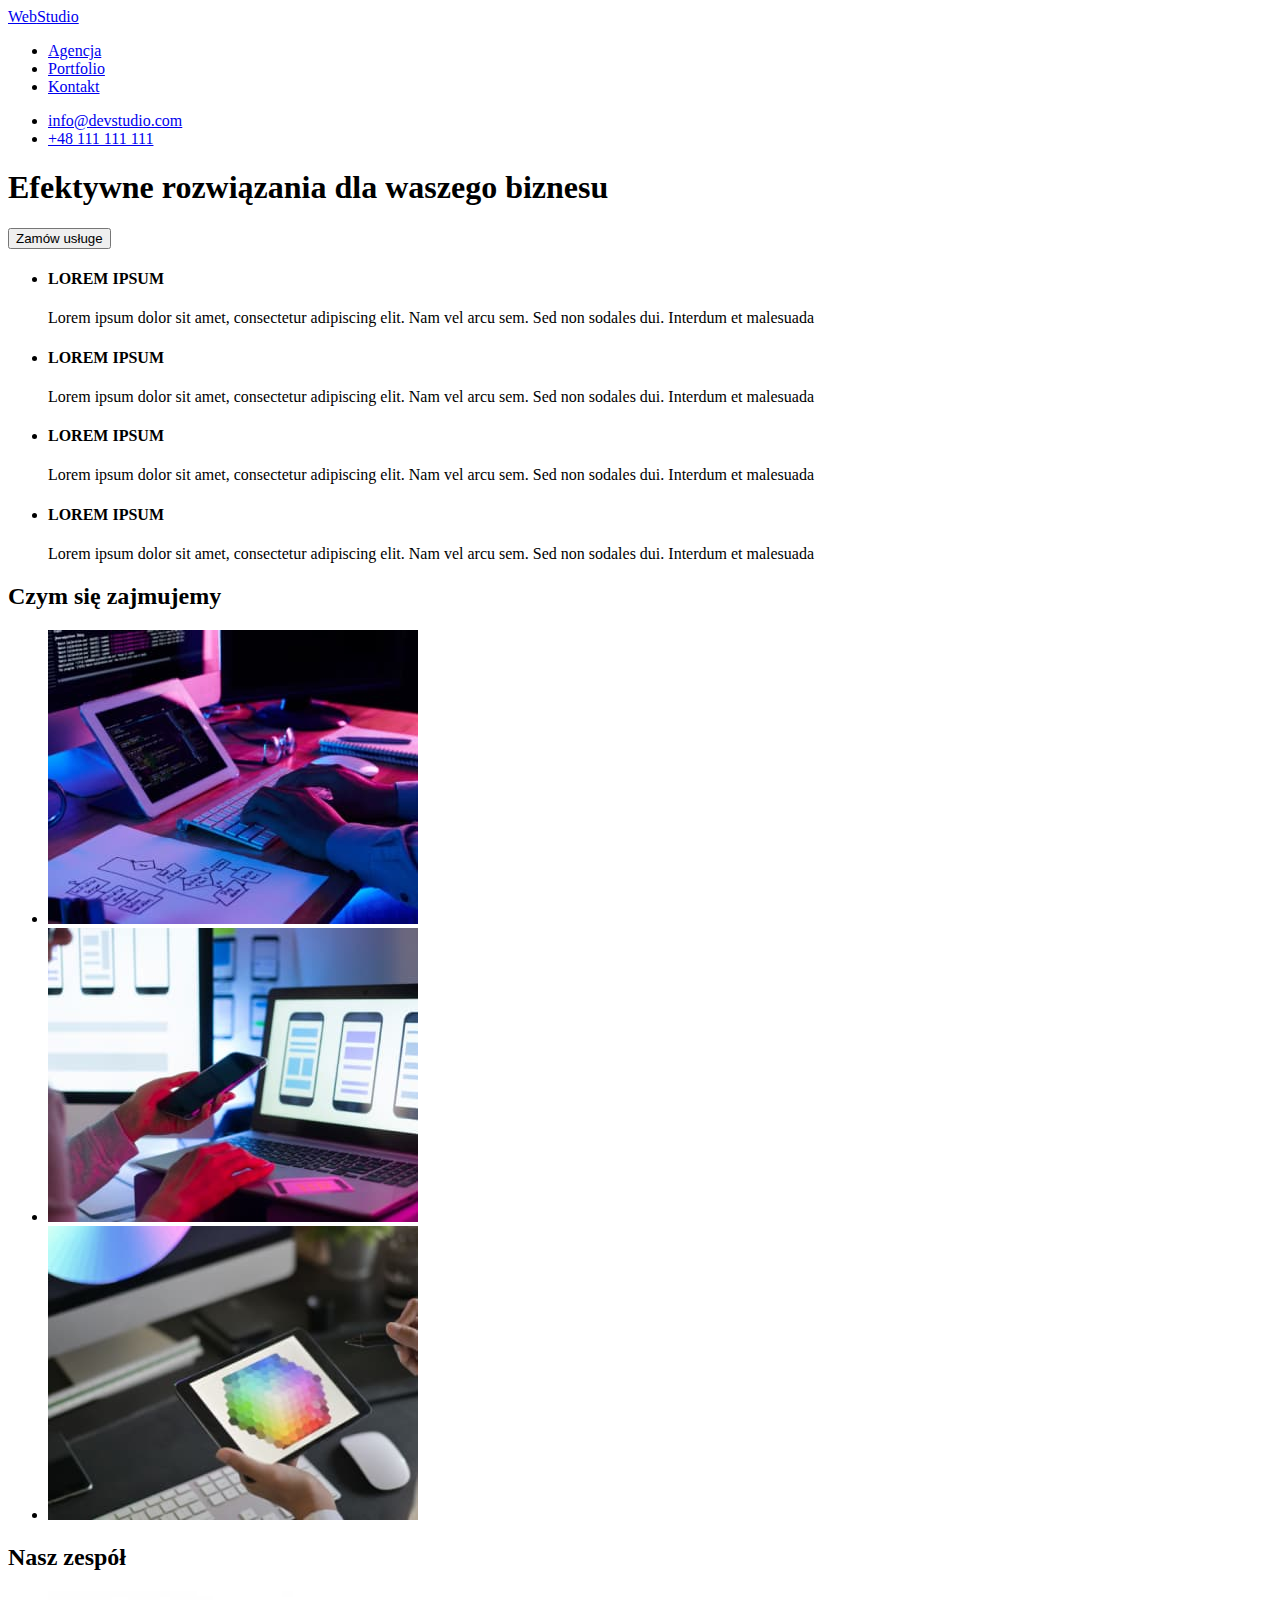
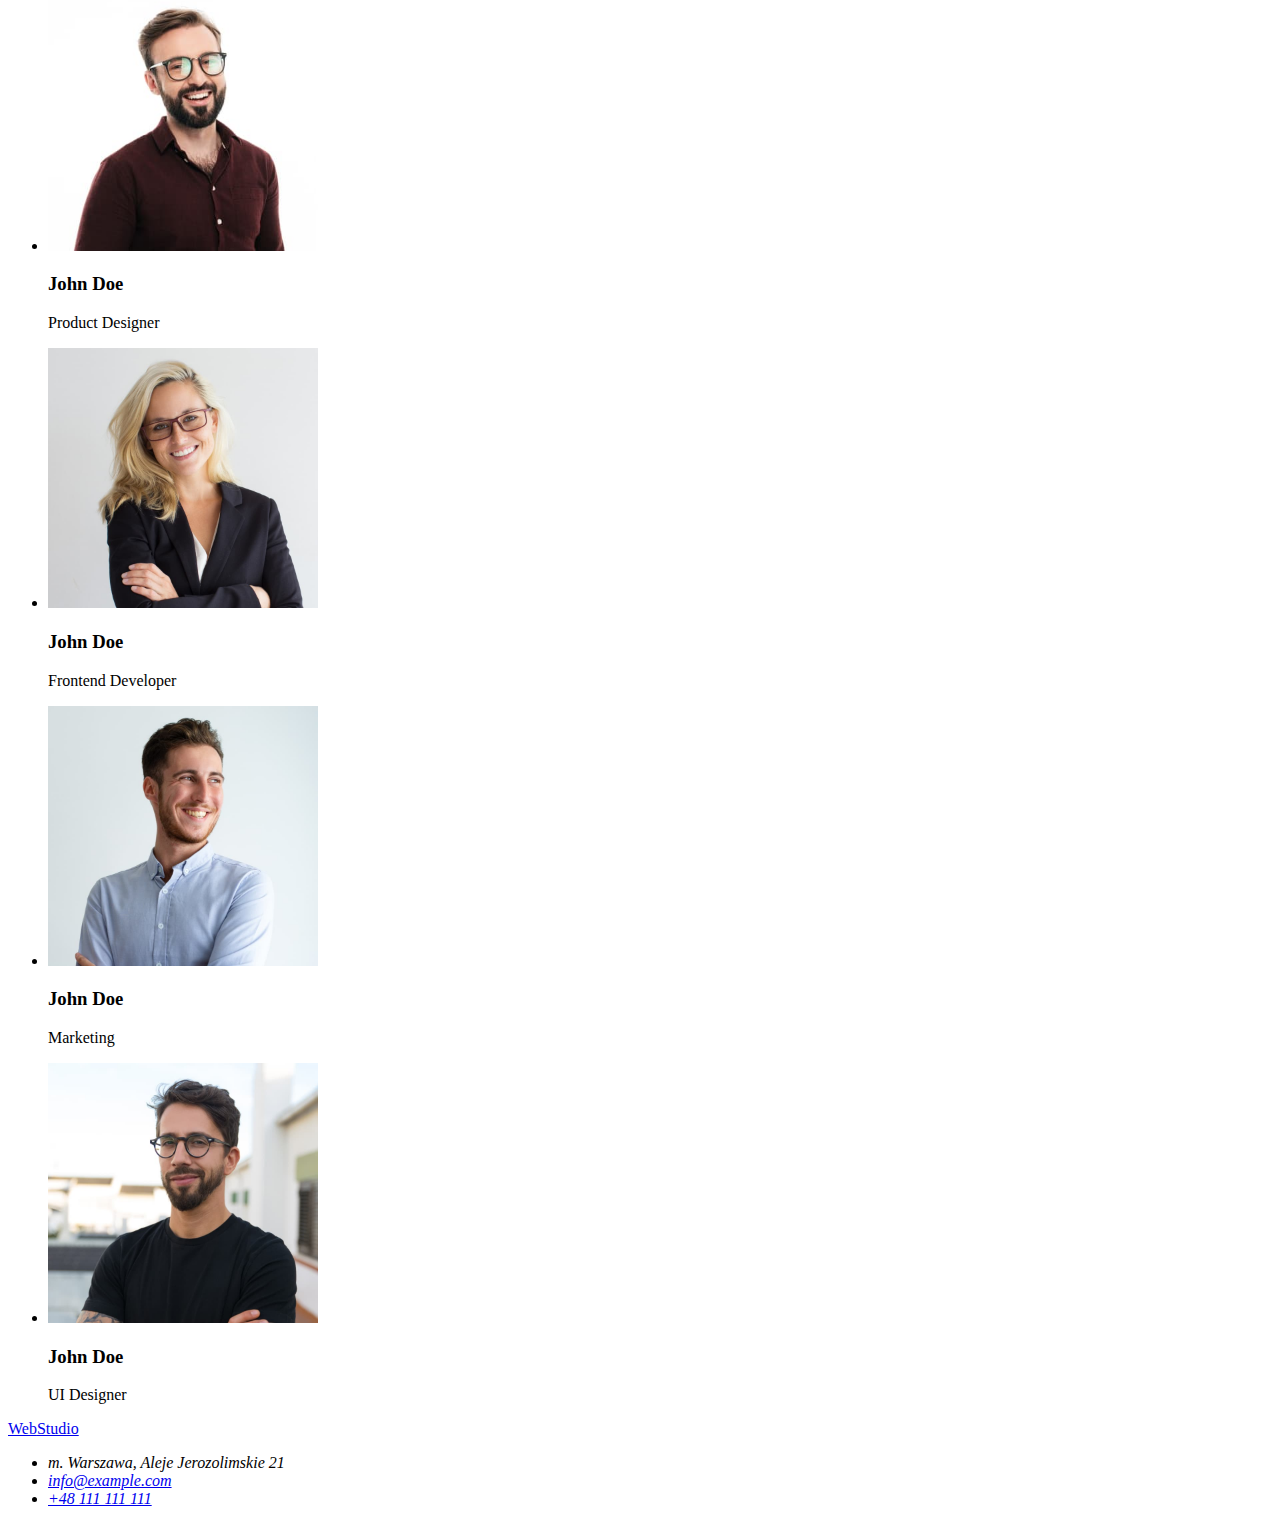
==== index.html @ f382b93b "feat: init hw 2" ====
<!DOCTYPE html>
<html lang="en">
  <head>
    <meta charset="UTF-8" />
    <meta http-equiv="X-UA-Compatible" content="IE=edge" />
    <meta name="viewport" content="width=device-width, initial-scale=1.0" />
    <title>WebStudio</title>
  </head>
  <body>
    <header>
      <nav>
        <a href="/">Web<span>Studio</span></a>
        <ul>
          <li><a href="/">Agencja</a></li>
          <li><a href="/">Portfolio</a></li>
          <li><a href="/">Kontakt</a></li>
        </ul>
      </nav>
      <ul>
        <li><a href="mailto:info@devstudio.com">info@devstudio.com</a></li>
        <li><a href="tel:+48111111111">+48 111 111 111</a></li>
      </ul>
    </header>
    <main>
      <section>
        <h1>Efektywne rozwiązania dla waszego biznesu</h1>
        <button type="button">Zamów usługe</button>
      </section>
      <section>
        <ul>
          <li>
            <h4>LOREM IPSUM</h4>
            <p>
              Lorem ipsum dolor sit amet, consectetur adipiscing elit. Nam vel arcu sem. Sed non
              sodales dui. Interdum et malesuada
            </p>
          </li>
          <li>
            <h4>LOREM IPSUM</h4>
            <p>
              Lorem ipsum dolor sit amet, consectetur adipiscing elit. Nam vel arcu sem. Sed non
              sodales dui. Interdum et malesuada
            </p>
          </li>
          <li>
            <h4>LOREM IPSUM</h4>
            <p>
              Lorem ipsum dolor sit amet, consectetur adipiscing elit. Nam vel arcu sem. Sed non
              sodales dui. Interdum et malesuada
            </p>
          </li>
          <li>
            <h4>LOREM IPSUM</h4>
            <p>
              Lorem ipsum dolor sit amet, consectetur adipiscing elit. Nam vel arcu sem. Sed non
              sodales dui. Interdum et malesuada
            </p>
          </li>
        </ul>
      </section>
      <section>
        <h2>Czym się zajmujemy</h2>
        <ul>
          <li>
            <img src="images/1img.jpg" width="370" height="294" alt="programming" />
          </li>
          <li>
            <img
              src="images/2img.jpg"
              width="370"
              height="294"
              alt="creating mobile applications"
            />
          </li>
          <li>
            <img src="images/3img.jpg" width="370" height="294" alt="design" />
          </li>
        </ul>
      </section>
      <section>
        <h2>Nasz zespół</h2>
        <ul>
          <li>
            <img src="images/4img.jpg" width="270" height="260" alt="photo of Product Designer" />
            <h3>John Doe</h3>
            <p>Product Designer</p>
          </li>
          <li>
            <img src="images/5img.jpg" width="270" height="260" alt="photo of Frontend Developer" />
            <h3>John Doe</h3>
            <p>Frontend Developer</p>
          </li>
          <li>
            <img src="images/6img.jpg" width="270" height="260" alt="photo of Marketing" />
            <h3>John Doe</h3>
            <p>Marketing</p>
          </li>
          <li>
            <img src="images/7img.jpg" width="270" height="260" alt="photo of UI Designer" />
            <h3>John Doe</h3>
            <p>UI Designer</p>
          </li>
        </ul>
      </section>
    </main>
    <footer>
      <a href="/">Web<span>Studio</span></a>
      <address>
        <ul>
          <li>m. Warszawa, Aleje Jerozolimskie 21</li>
          <li><a href="mailto:info@example.com">info@example.com</a></li>
          <li><a href="tel:+48111111111">+48 111 111 111</a></li>
        </ul>
      </address>
    </footer>
  </body>
</html>
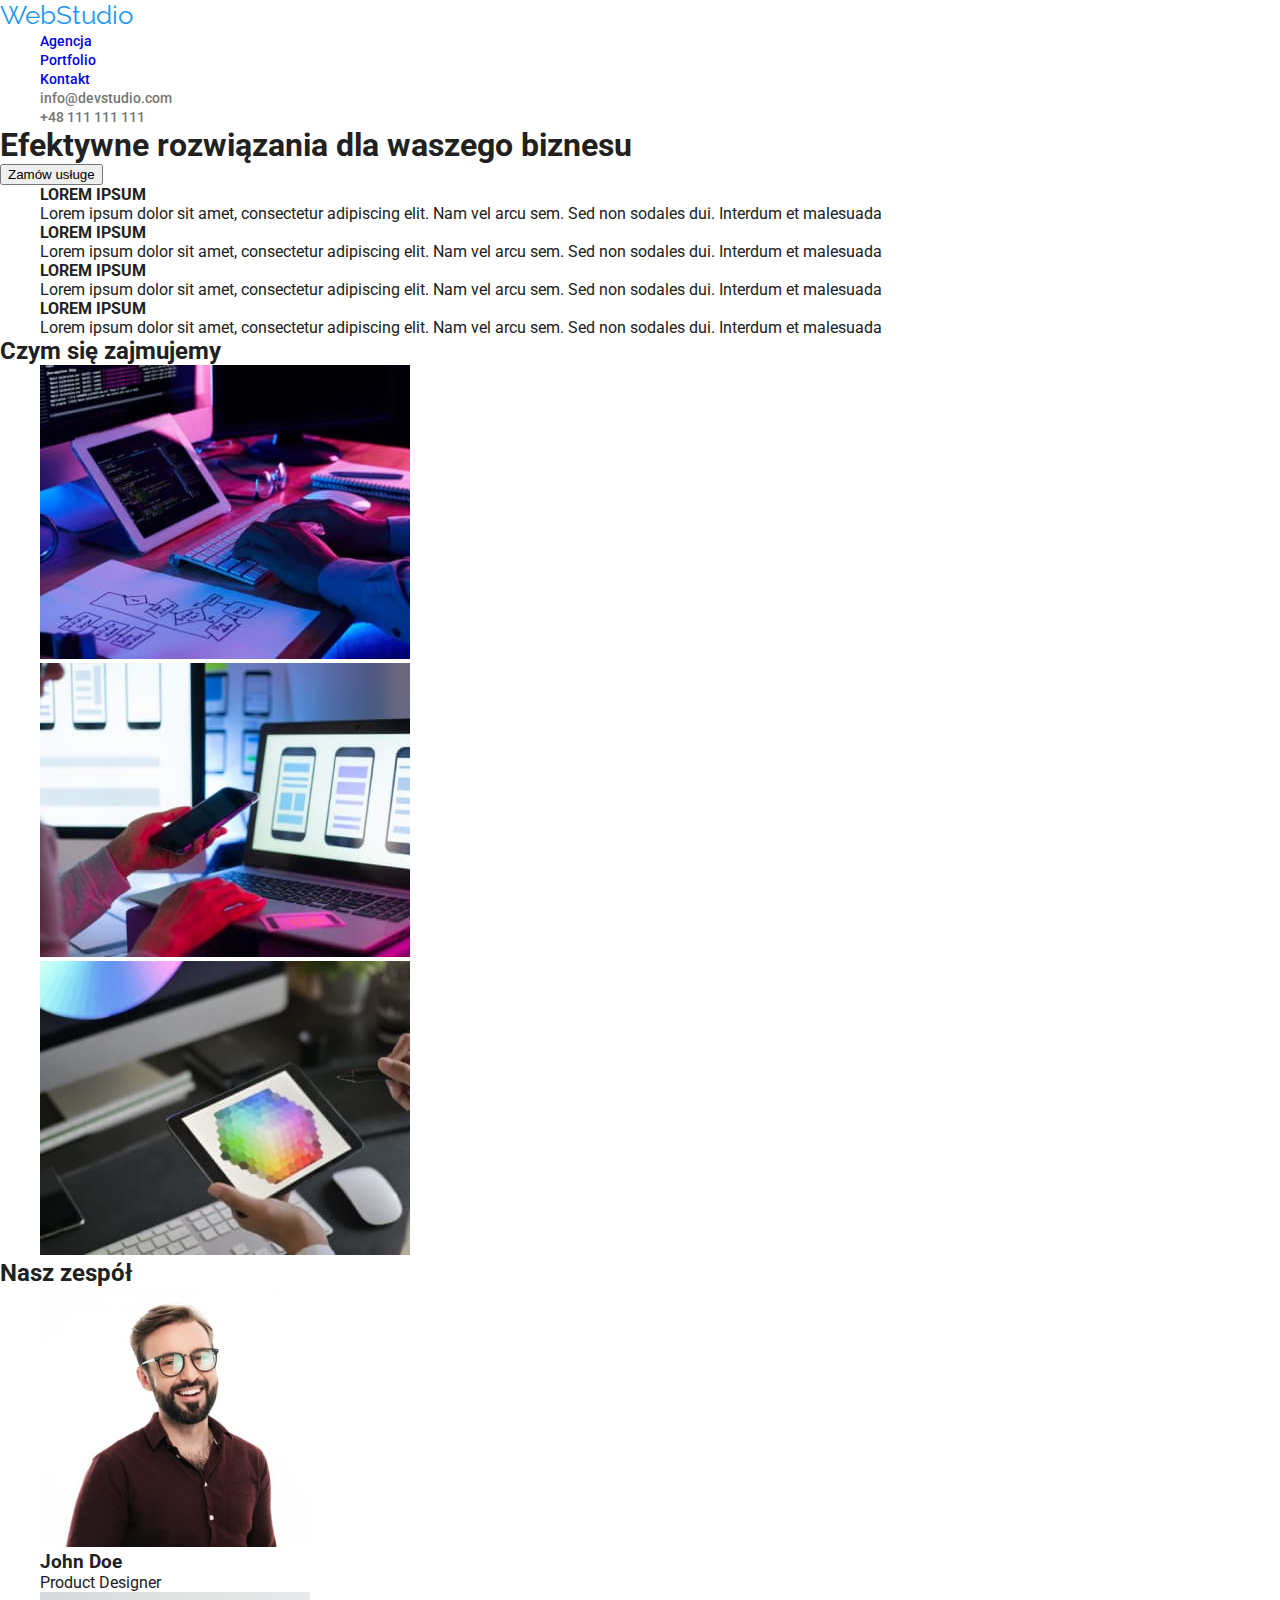
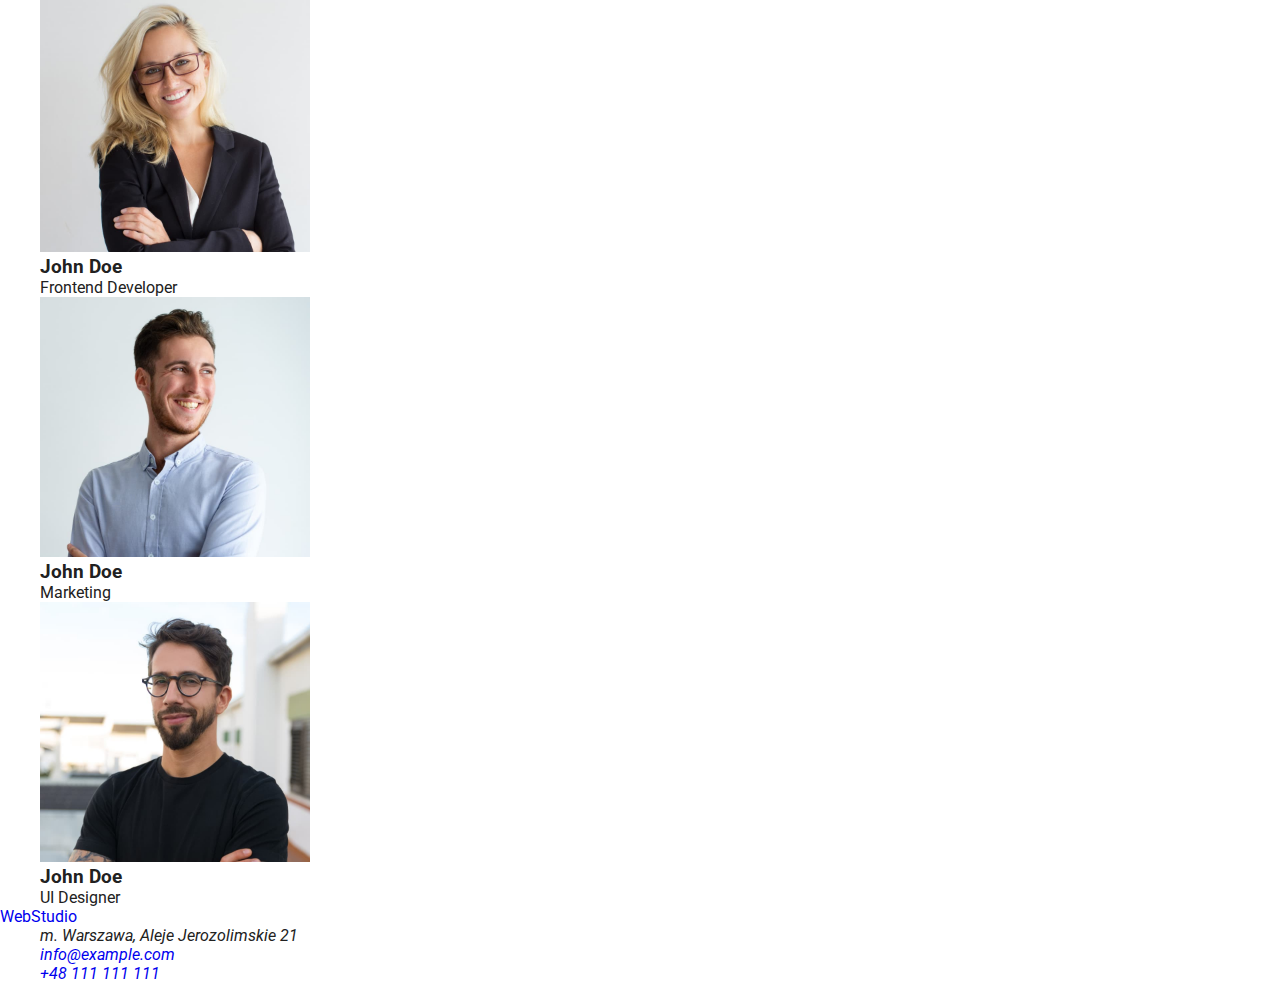
==== commit b89147fe: "hw_2roboczy1" ====
--- a/index.html
+++ b/index.html
@@ -5,20 +5,28 @@
     <meta http-equiv="X-UA-Compatible" content="IE=edge" />
     <meta name="viewport" content="width=device-width, initial-scale=1.0" />
     <title>WebStudio</title>
+    <link rel="stylesheet" href="css/styles.css" />
+
+    <link rel="preconnect" href="https://fonts.googleapis.com" />
+    <link rel="preconnect" href="https://fonts.gstatic.com" crossorigin />
+    <link
+      href="https://fonts.googleapis.com/css2?family=Raleway:wght@700&family=Roboto:wght@400;500;700;900&display=swap"
+      rel="stylesheet"
+    />
   </head>
   <body>
     <header>
       <nav>
-        <a href="/">Web<span>Studio</span></a>
+        <a class="logo" href="index.html">Web<span class="logo_span">Studio</span></a>
         <ul>
-          <li><a href="/">Agencja</a></li>
-          <li><a href="/">Portfolio</a></li>
-          <li><a href="/">Kontakt</a></li>
+          <li><a class="nav" href="/">Agencja</a></li>
+          <li><a class="nav" href="portfolio.html">Portfolio</a></li>
+          <li><a class="nav" href="/">Kontakt</a></li>
         </ul>
       </nav>
       <ul>
-        <li><a href="mailto:info@devstudio.com">info@devstudio.com</a></li>
-        <li><a href="tel:+48111111111">+48 111 111 111</a></li>
+        <li><a class="contact-details" href="mailto:info@devstudio.com">info@devstudio.com</a></li>
+        <li><a class="contact-details" href="tel:+48111111111">+48 111 111 111</a></li>
       </ul>
     </header>
     <main>
--- a/css/styles.css
+++ b/css/styles.css
@@ -0,0 +1,69 @@
+* {
+  margin: 0;
+}
+ul {
+  list-style: none;
+}
+a {
+  text-decoration: none;
+}
+button {
+  cursor: pointer;
+}
+body {
+  color: #212121;
+  font-family: 'Roboto', sans-serif;
+}
+.logo {
+  font-family: 'Raleway', sans-serif;
+  color: #2196f3;
+  font-size: 26px;
+  line-height: 1.19;
+}
+.logo-span {
+  color: #000000;
+}
+.nav,
+.contact-details {
+  font-weight: 500;
+  font-size: 14px;
+  line-height: 1.14;
+}
+.contact-details {
+  color: #757575;
+}
+.button {
+  font-family: 'Roboto', sans-serif;
+  font-weight: 500;
+  font-size: 16px;
+  line-height: 1.625;
+  background-color: #f5f4fa;
+  border: none;
+}
+.button:hover {
+  color: #ffffff;
+  background-color: #2196f3;
+}
+.button:focus {
+  color: #ffffff;
+  background-color: #2196f3;
+  border: none;
+}
+.heading {
+  font-size: 18px;
+  line-height: 2;
+}
+.paragraph {
+  color: #757575;
+  line-height: 1.875;
+}
+.address,
+.contact-details-secondary {
+  color: #ffffff;
+  font-style: normal;
+  font-size: 14px;
+  line-height: 1.714;
+}
+.contact-details-secondary {
+  color: #ffffff99;
+}
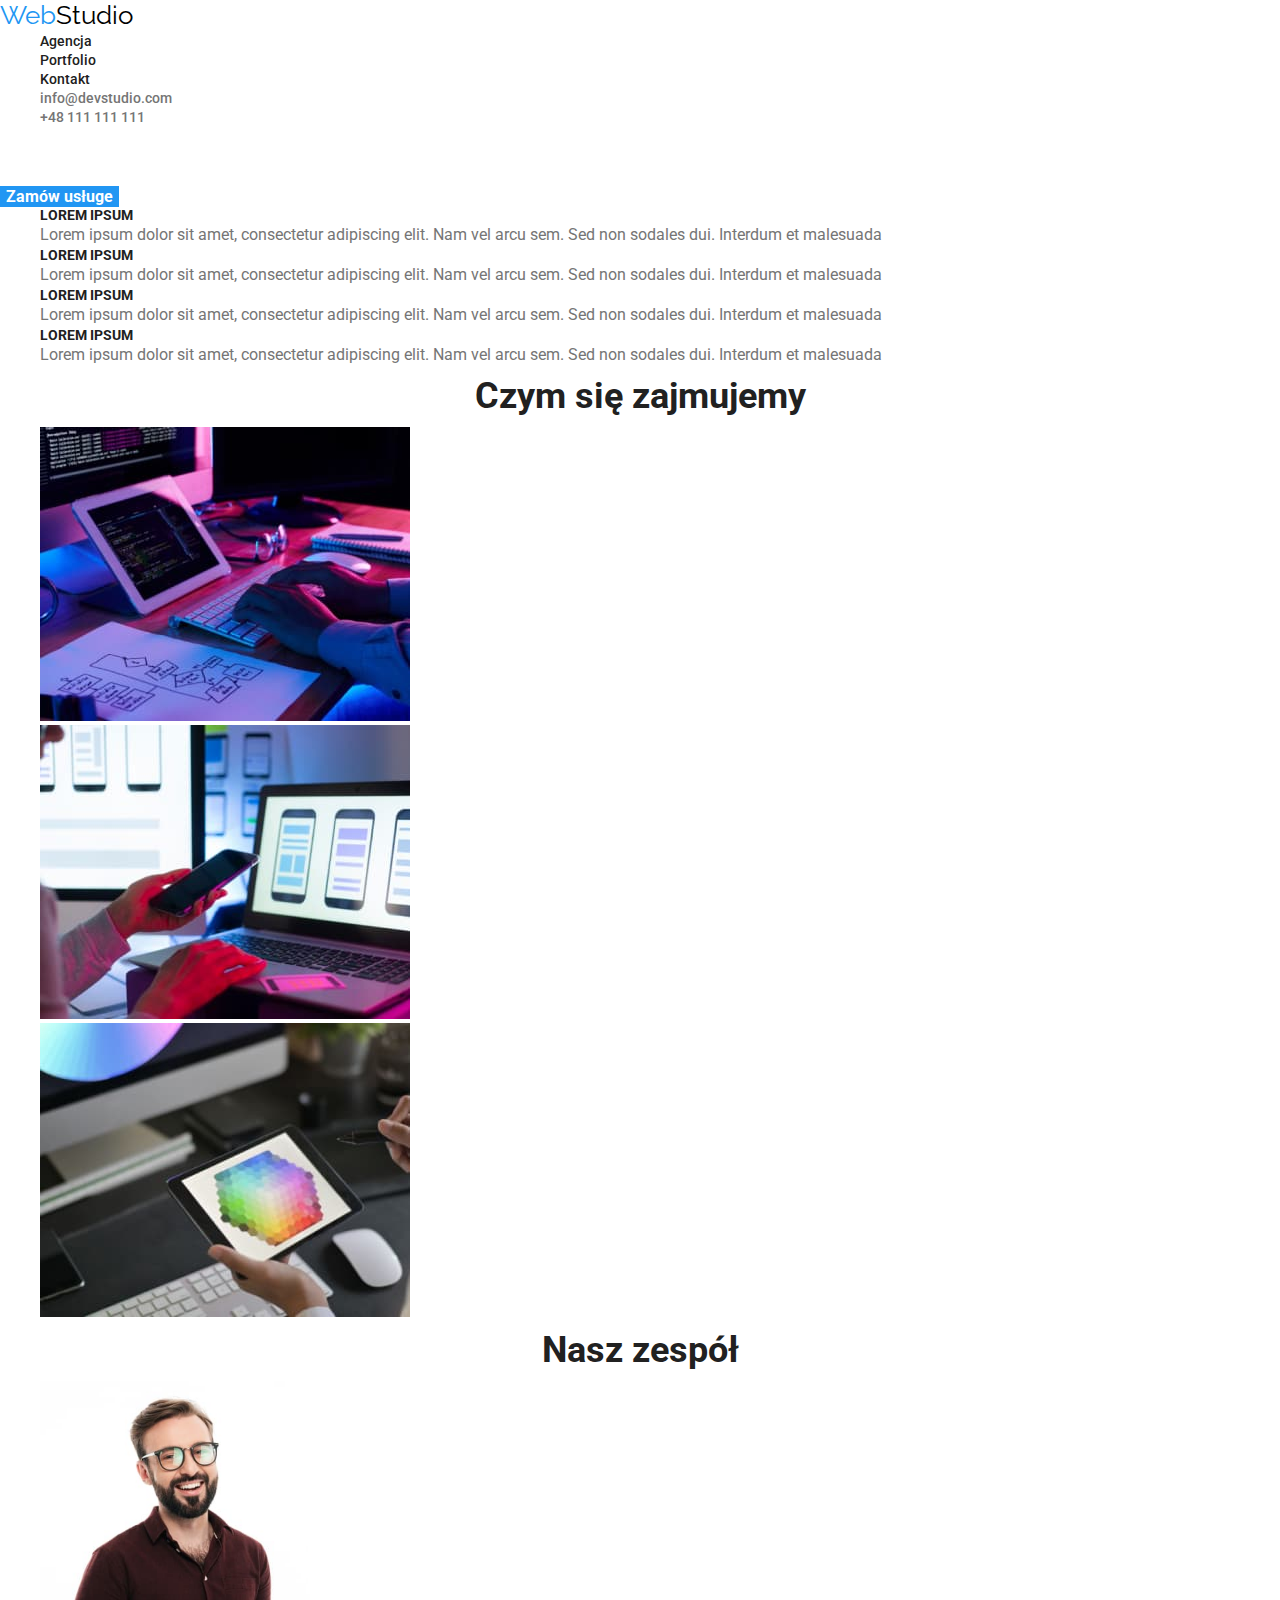
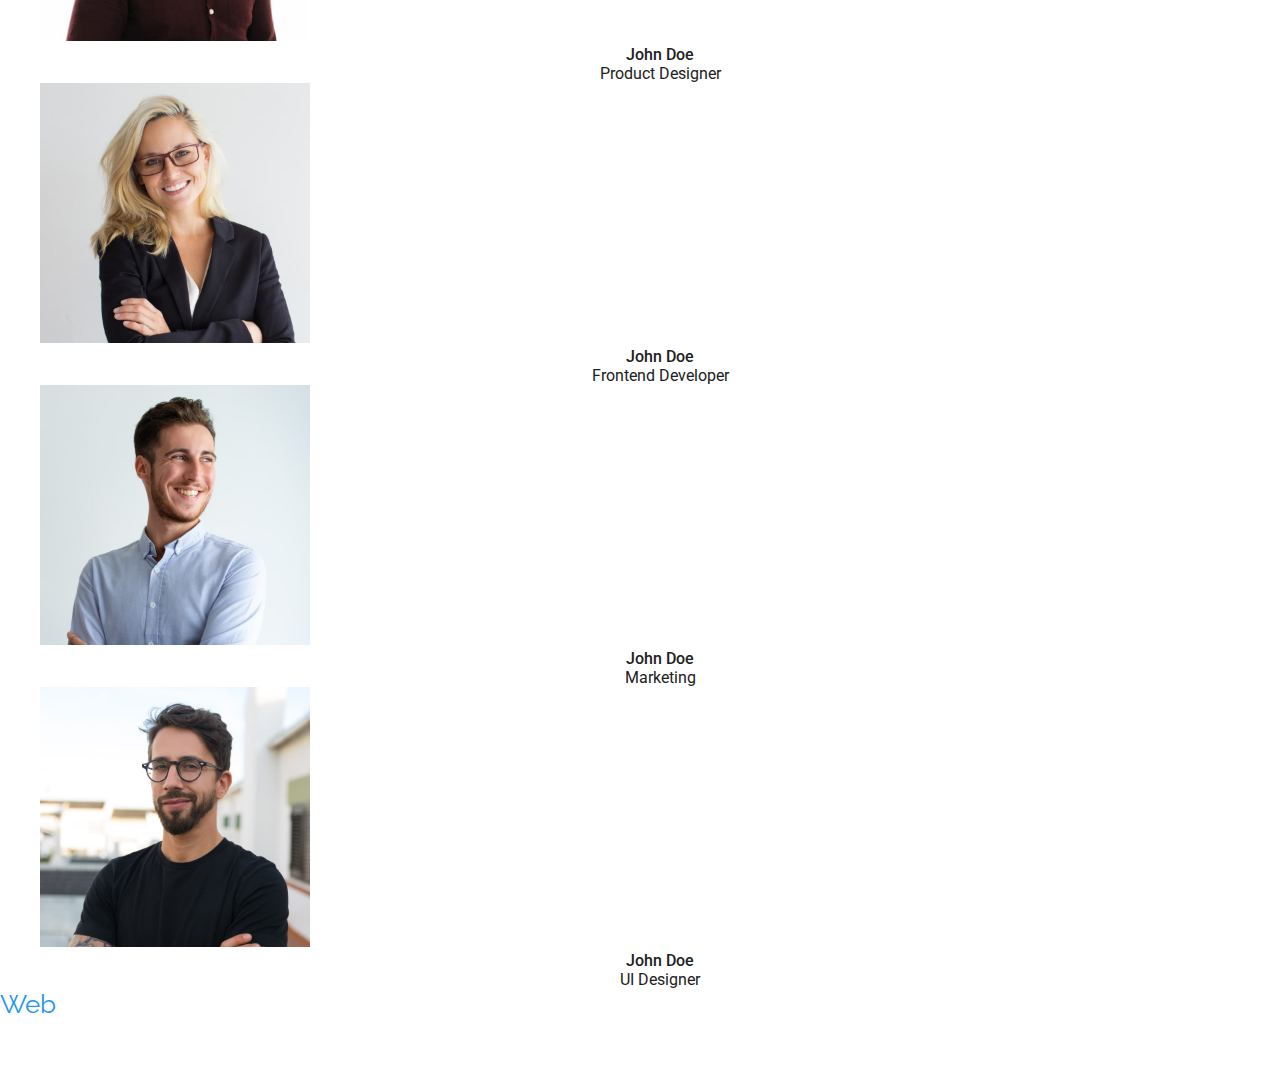
==== commit 785582c3: "hw-2-first-version" ====
--- a/index.html
+++ b/index.html
@@ -17,11 +17,11 @@
   <body>
     <header>
       <nav>
-        <a class="logo" href="index.html">Web<span class="logo_span">Studio</span></a>
+        <a class="logo" href="index.html">Web<span class="logo-span-dark">Studio</span></a>
         <ul>
-          <li><a class="nav" href="/">Agencja</a></li>
-          <li><a class="nav" href="portfolio.html">Portfolio</a></li>
-          <li><a class="nav" href="/">Kontakt</a></li>
+          <li><a class="navigation" href="/">Agencja</a></li>
+          <li><a class="navigation" href="portfolio.html">Portfolio</a></li>
+          <li><a class="navigation" href="/">Kontakt</a></li>
         </ul>
       </nav>
       <ul>
@@ -31,35 +31,35 @@
     </header>
     <main>
       <section>
-        <h1>Efektywne rozwiązania dla waszego biznesu</h1>
-        <button type="button">Zamów usługe</button>
+        <h1 class="heading-pirmary">Efektywne rozwiązania dla waszego biznesu</h1>
+        <button class="order-service" type="button">Zamów usługe</button>
       </section>
       <section>
         <ul>
           <li>
-            <h4>LOREM IPSUM</h4>
-            <p>
+            <h4 class="heading-lorem-ipsum">Lorem ipsum</h4>
+            <p class="paragraph-lorem-ipsum">
               Lorem ipsum dolor sit amet, consectetur adipiscing elit. Nam vel arcu sem. Sed non
               sodales dui. Interdum et malesuada
             </p>
           </li>
           <li>
-            <h4>LOREM IPSUM</h4>
-            <p>
+            <h4 class="heading-lorem-ipsum">Lorem ipsum</h4>
+            <p class="paragraph-lorem-ipsum">
               Lorem ipsum dolor sit amet, consectetur adipiscing elit. Nam vel arcu sem. Sed non
               sodales dui. Interdum et malesuada
             </p>
           </li>
           <li>
-            <h4>LOREM IPSUM</h4>
-            <p>
+            <h4 class="heading-lorem-ipsum">Lorem ipsum</h4>
+            <p class="paragraph-lorem-ipsum">
               Lorem ipsum dolor sit amet, consectetur adipiscing elit. Nam vel arcu sem. Sed non
               sodales dui. Interdum et malesuada
             </p>
           </li>
           <li>
-            <h4>LOREM IPSUM</h4>
-            <p>
+            <h4 class="heading-lorem-ipsum">Lorem ipsum</h4>
+            <p class="paragraph-lorem-ipsum">
               Lorem ipsum dolor sit amet, consectetur adipiscing elit. Nam vel arcu sem. Sed non
               sodales dui. Interdum et malesuada
             </p>
@@ -67,7 +67,7 @@
         </ul>
       </section>
       <section>
-        <h2>Czym się zajmujemy</h2>
+        <h2 class="content-headers">Czym się zajmujemy</h2>
         <ul>
           <li>
             <img src="images/1img.jpg" width="370" height="294" alt="programming" />
@@ -86,38 +86,40 @@
         </ul>
       </section>
       <section>
-        <h2>Nasz zespół</h2>
+        <h2 class="content-headers">Nasz zespół</h2>
         <ul>
           <li>
             <img src="images/4img.jpg" width="270" height="260" alt="photo of Product Designer" />
-            <h3>John Doe</h3>
-            <p>Product Designer</p>
+            <h3 class="team">John Doe</h3>
+            <p class="workplace">Product Designer</p>
           </li>
           <li>
             <img src="images/5img.jpg" width="270" height="260" alt="photo of Frontend Developer" />
-            <h3>John Doe</h3>
-            <p>Frontend Developer</p>
+            <h3 class="team">John Doe</h3>
+            <p class="workplace">Frontend Developer</p>
           </li>
           <li>
             <img src="images/6img.jpg" width="270" height="260" alt="photo of Marketing" />
-            <h3>John Doe</h3>
-            <p>Marketing</p>
+            <h3 class="team">John Doe</h3>
+            <p class="workplace">Marketing</p>
           </li>
           <li>
             <img src="images/7img.jpg" width="270" height="260" alt="photo of UI Designer" />
-            <h3>John Doe</h3>
-            <p>UI Designer</p>
+            <h3 class="team">John Doe</h3>
+            <p class="workplace">UI Designer</p>
           </li>
         </ul>
       </section>
     </main>
     <footer>
-      <a href="/">Web<span>Studio</span></a>
+      <a class="logo" href="index.html">Web<span class="logo-span-light">Studio</span></a>
       <address>
         <ul>
-          <li>m. Warszawa, Aleje Jerozolimskie 21</li>
-          <li><a href="mailto:info@example.com">info@example.com</a></li>
-          <li><a href="tel:+48111111111">+48 111 111 111</a></li>
+          <li class="location">m. Warszawa, Aleje Jerozolimskie 21</li>
+          <li>
+            <a class="contact-details-secondary" href="mailto:info@example.com">info@example.com</a>
+          </li>
+          <li><a class="contact-details-secondary" href="tel:+48111111111">+48 111 111 111</a></li>
         </ul>
       </address>
     </footer>
--- a/css/styles.css
+++ b/css/styles.css
@@ -10,60 +10,126 @@
 button {
   cursor: pointer;
 }
+:root {
+  --color-text-primary: #212121;
+  --color-text-secondary: #757575;
+  --color-logo: #2196f3;
+  --color-logo-dark: #000000;
+  --color-logo-light: #ffffff; /* text on a dark background */
+  --color-contact-light: #ffffff99;
+  --font-family-primary: 'Roboto', sans-serif;
+  --font-family-secondary: 'Raleway', sans-serif;
+  --background-color-page-filter: #f5f4fa;
+}
 body {
-  color: #212121;
-  font-family: 'Roboto', sans-serif;
+  color: var(--color-text-primary);
+  font-family: var(--font-family-primary);
 }
 .logo {
-  font-family: 'Raleway', sans-serif;
-  color: #2196f3;
+  font-family: var(--font-family-secondary);
+  color: var(--color-logo);
   font-size: 26px;
   line-height: 1.19;
 }
-.logo-span {
-  color: #000000;
+.logo-span-dark {
+  color: var(--color-logo-dark);
 }
-.nav,
+.navigation,
 .contact-details {
+  color: inherit;
   font-weight: 500;
   font-size: 14px;
-  line-height: 1.14;
+  line-height: 1.142s;
 }
 .contact-details {
-  color: #757575;
+  color: var(--color-text-secondary);
 }
-.button {
-  font-family: 'Roboto', sans-serif;
+.navigation:hover,
+.navigation:focus,
+.contact-details:hover,
+.contact-details:focus {
+  color: var(--color-logo);
+  border: none;
+}
+.heading-pirmary {
+  color: var(--color-logo-light);
+  font-weight: 900;
+  font-size: 44px;
+  line-height: 1.363;
+  text-align: center;
+  text-transform: uppercase;
+}
+.order-service {
+  color: var(--color-logo-light);
+  font-family: inherit;
+  font-weight: 700;
+  font-size: 16px;
+  background-color: var(--color-logo);
+  border: none;
+  text-align: center;
+}
+.heading-lorem-ipsum {
+  font-weight: 700;
+  font-size: 14px;
+  line-height: 1.142;
+  text-transform: uppercase;
+}
+.paragraph-lorem-ipsum {
+  color: var(--color-text-secondary);
+  line-height: 1.5;
+}
+.content-headers {
+  font-weight: 700;
+  font-size: 36px;
+  line-height: 1.666;
+  text-align: center;
+}
+.team,
+.workplace {
+  font-size: 16px;
+  line-height: 1.1875;
+  text-align: center;
+}
+.team {
+  font-weight: 500;
+}
+.page-filter {
+  font-family: inherit;
   font-weight: 500;
   font-size: 16px;
   line-height: 1.625;
-  background-color: #f5f4fa;
+  background-color: var(--background-color-page-filter);
+  border: none;
+  text-align: center;
+}
+.page-filter:hover,
+.page-filter:focus {
+  color: var(--color-logo-light);
+  background-color: var(--color-logo);
   border: none;
 }
-.button:hover {
-  color: #ffffff;
-  background-color: #2196f3;
-}
-.button:focus {
-  color: #ffffff;
-  background-color: #2196f3;
-  border: none;
-}
-.heading {
+.heading-portfolio {
   font-size: 18px;
   line-height: 2;
 }
-.paragraph {
-  color: #757575;
+.paragraph-portfolio {
+  color: var(--color-text-secondary);
   line-height: 1.875;
 }
-.address,
+.logo-span-light {
+  color: var(--color-logo-light);
+}
+.location,
 .contact-details-secondary {
-  color: #ffffff;
-  font-style: normal;
+  color: var(--color-logo-light);
   font-size: 14px;
   line-height: 1.714;
 }
 .contact-details-secondary {
-  color: #ffffff99;
+  color: var(--color-contact-light);
 }
+.contact-details-secondary:hover,
+.contact-details-secondary:focus {
+  color: var(--color-logo);
+  border: none;
+}
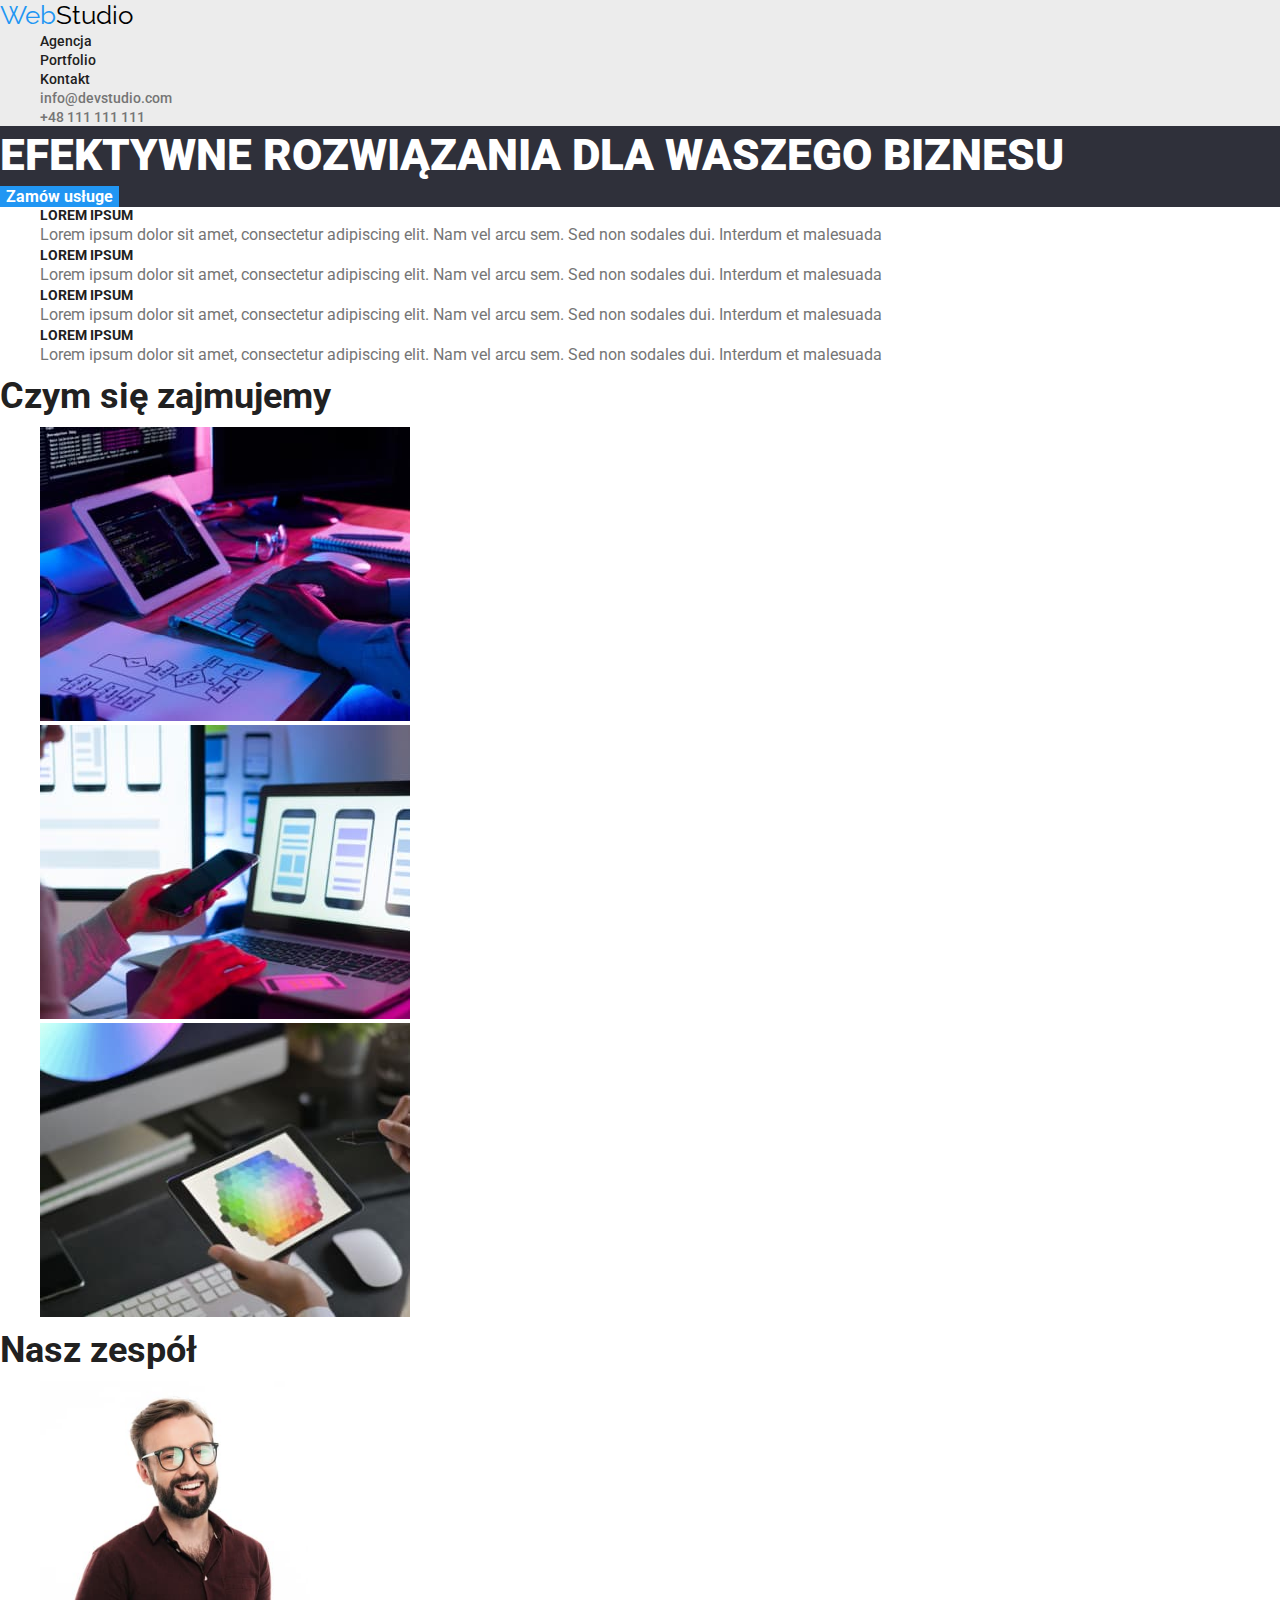
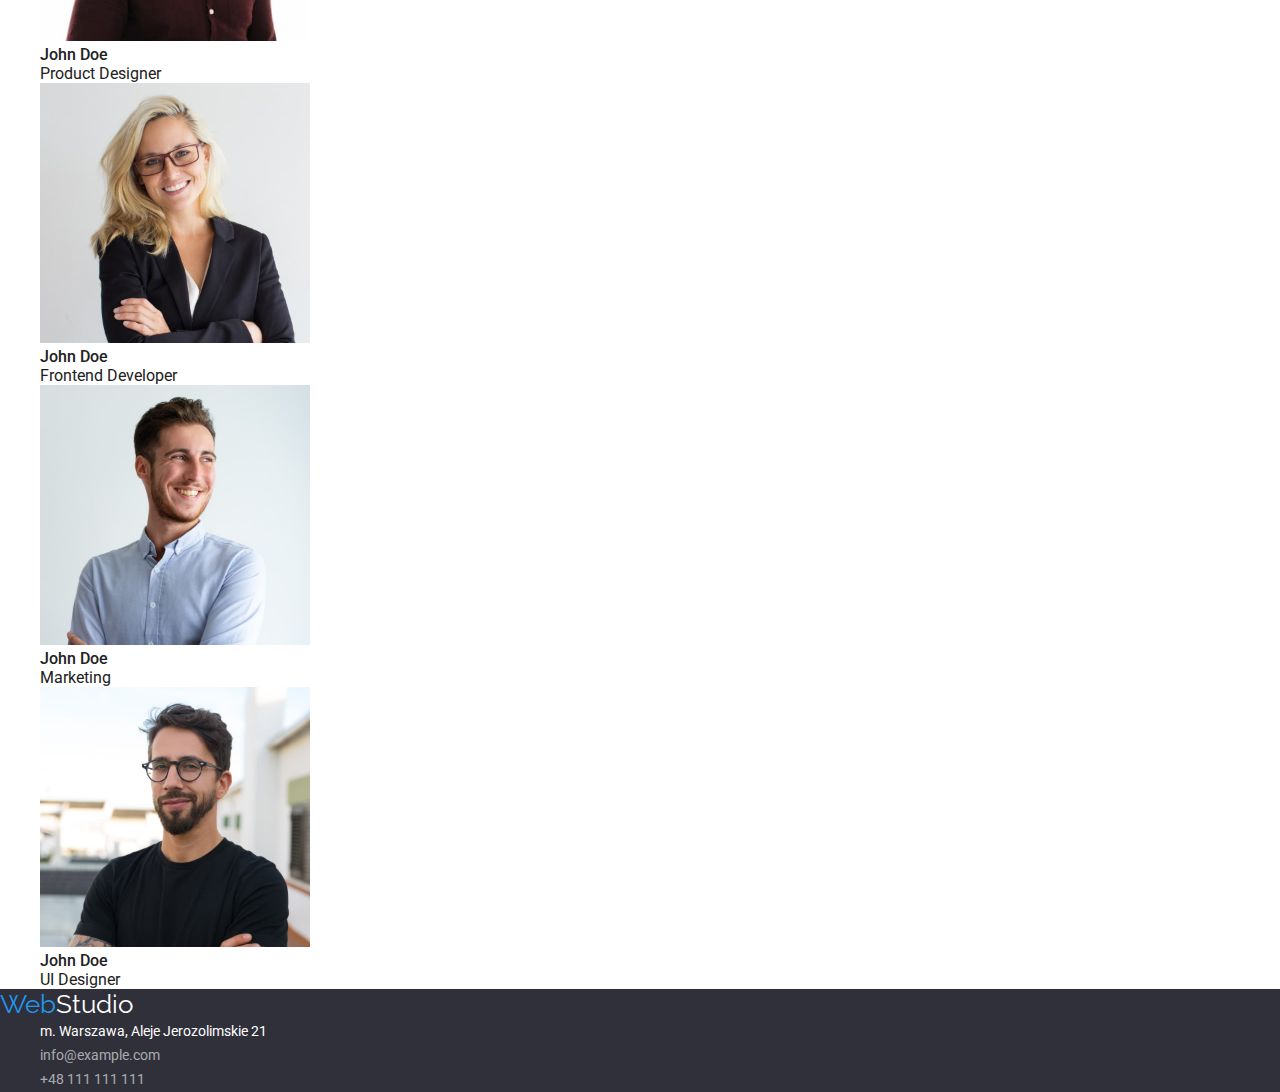
==== commit 90df3ba9: "hw2-correction" ====
--- a/index.html
+++ b/index.html
@@ -15,7 +15,7 @@
     />
   </head>
   <body>
-    <header>
+    <header class="background-light">
       <nav>
         <a class="logo" href="index.html">Web<span class="logo-span-dark">Studio</span></a>
         <ul>
@@ -30,7 +30,7 @@
       </ul>
     </header>
     <main>
-      <section>
+      <section class="background-dark">
         <h1 class="heading-pirmary">Efektywne rozwiązania dla waszego biznesu</h1>
         <button class="order-service" type="button">Zamów usługe</button>
       </section>
@@ -70,18 +70,18 @@
         <h2 class="content-headers">Czym się zajmujemy</h2>
         <ul>
           <li>
-            <img src="images/1img.jpg" width="370" height="294" alt="programming" />
+            <img src="images/img1-1.jpg" width="370" height="294" alt="programming" />
           </li>
           <li>
             <img
-              src="images/2img.jpg"
+              src="images//img1-2.jpg"
               width="370"
               height="294"
               alt="creating mobile applications"
             />
           </li>
           <li>
-            <img src="images/3img.jpg" width="370" height="294" alt="design" />
+            <img src="images/img1-3.jpg" width="370" height="294" alt="design" />
           </li>
         </ul>
       </section>
@@ -89,29 +89,34 @@
         <h2 class="content-headers">Nasz zespół</h2>
         <ul>
           <li>
-            <img src="images/4img.jpg" width="270" height="260" alt="photo of Product Designer" />
+            <img src="images/img1-4.jpg" width="270" height="260" alt="photo of Product Designer" />
             <h3 class="team">John Doe</h3>
             <p class="workplace">Product Designer</p>
           </li>
           <li>
-            <img src="images/5img.jpg" width="270" height="260" alt="photo of Frontend Developer" />
+            <img
+              src="images/img1-5.jpg"
+              width="270"
+              height="260"
+              alt="photo of Frontend Developer"
+            />
             <h3 class="team">John Doe</h3>
             <p class="workplace">Frontend Developer</p>
           </li>
           <li>
-            <img src="images/6img.jpg" width="270" height="260" alt="photo of Marketing" />
+            <img src="images/img1-6.jpg" width="270" height="260" alt="photo of Marketing" />
             <h3 class="team">John Doe</h3>
             <p class="workplace">Marketing</p>
           </li>
           <li>
-            <img src="images/7img.jpg" width="270" height="260" alt="photo of UI Designer" />
+            <img src="images/img1-7.jpg" width="270" height="260" alt="photo of UI Designer" />
             <h3 class="team">John Doe</h3>
             <p class="workplace">UI Designer</p>
           </li>
         </ul>
       </section>
     </main>
-    <footer>
+    <footer class="background-dark">
       <a class="logo" href="index.html">Web<span class="logo-span-light">Studio</span></a>
       <address>
         <ul>
--- a/css/styles.css
+++ b/css/styles.css
@@ -1,3 +1,16 @@
+:root {
+  --color-text-primary: #212121;
+  --color-text-secondary: #757575;
+  --color-logo: #2196f3;
+  --color-logo-dark: #000000;
+  --color-logo-light: #ffffff; /* text on a dark background */
+  --color-contact-light: #ffffff99;
+  --font-family-primary: 'Roboto', sans-serif;
+  --font-family-secondary: 'Raleway', sans-serif;
+  --background-color-page-filter: #f5f4fa;
+  --background-coloor-primary-light: #ececec;
+  --background-coloor-primary-dark: #2f303a;
+}
 * {
   margin: 0;
 }
@@ -10,20 +23,15 @@
 button {
   cursor: pointer;
 }
-:root {
-  --color-text-primary: #212121;
-  --color-text-secondary: #757575;
-  --color-logo: #2196f3;
-  --color-logo-dark: #000000;
-  --color-logo-light: #ffffff; /* text on a dark background */
-  --color-contact-light: #ffffff99;
-  --font-family-primary: 'Roboto', sans-serif;
-  --font-family-secondary: 'Raleway', sans-serif;
-  --background-color-page-filter: #f5f4fa;
-}
 body {
   color: var(--color-text-primary);
   font-family: var(--font-family-primary);
+}
+.background-light {
+  background-color: var(--background-coloor-primary-light);
+}
+.background-dark {
+  background-color: var(--background-coloor-primary-dark);
 }
 .logo {
   font-family: var(--font-family-secondary);
@@ -56,7 +64,6 @@
   font-weight: 900;
   font-size: 44px;
   line-height: 1.363;
-  text-align: center;
   text-transform: uppercase;
 }
 .order-service {
@@ -66,7 +73,6 @@
   font-size: 16px;
   background-color: var(--color-logo);
   border: none;
-  text-align: center;
 }
 .heading-lorem-ipsum {
   font-weight: 700;
@@ -82,13 +88,11 @@
   font-weight: 700;
   font-size: 36px;
   line-height: 1.666;
-  text-align: center;
 }
 .team,
 .workplace {
   font-size: 16px;
   line-height: 1.1875;
-  text-align: center;
 }
 .team {
   font-weight: 500;
@@ -100,13 +104,11 @@
   line-height: 1.625;
   background-color: var(--background-color-page-filter);
   border: none;
-  text-align: center;
 }
 .page-filter:hover,
 .page-filter:focus {
   color: var(--color-logo-light);
   background-color: var(--color-logo);
-  border: none;
 }
 .heading-portfolio {
   font-size: 18px;
@@ -124,6 +126,7 @@
   color: var(--color-logo-light);
   font-size: 14px;
   line-height: 1.714;
+  font-style: normal;
 }
 .contact-details-secondary {
   color: var(--color-contact-light);
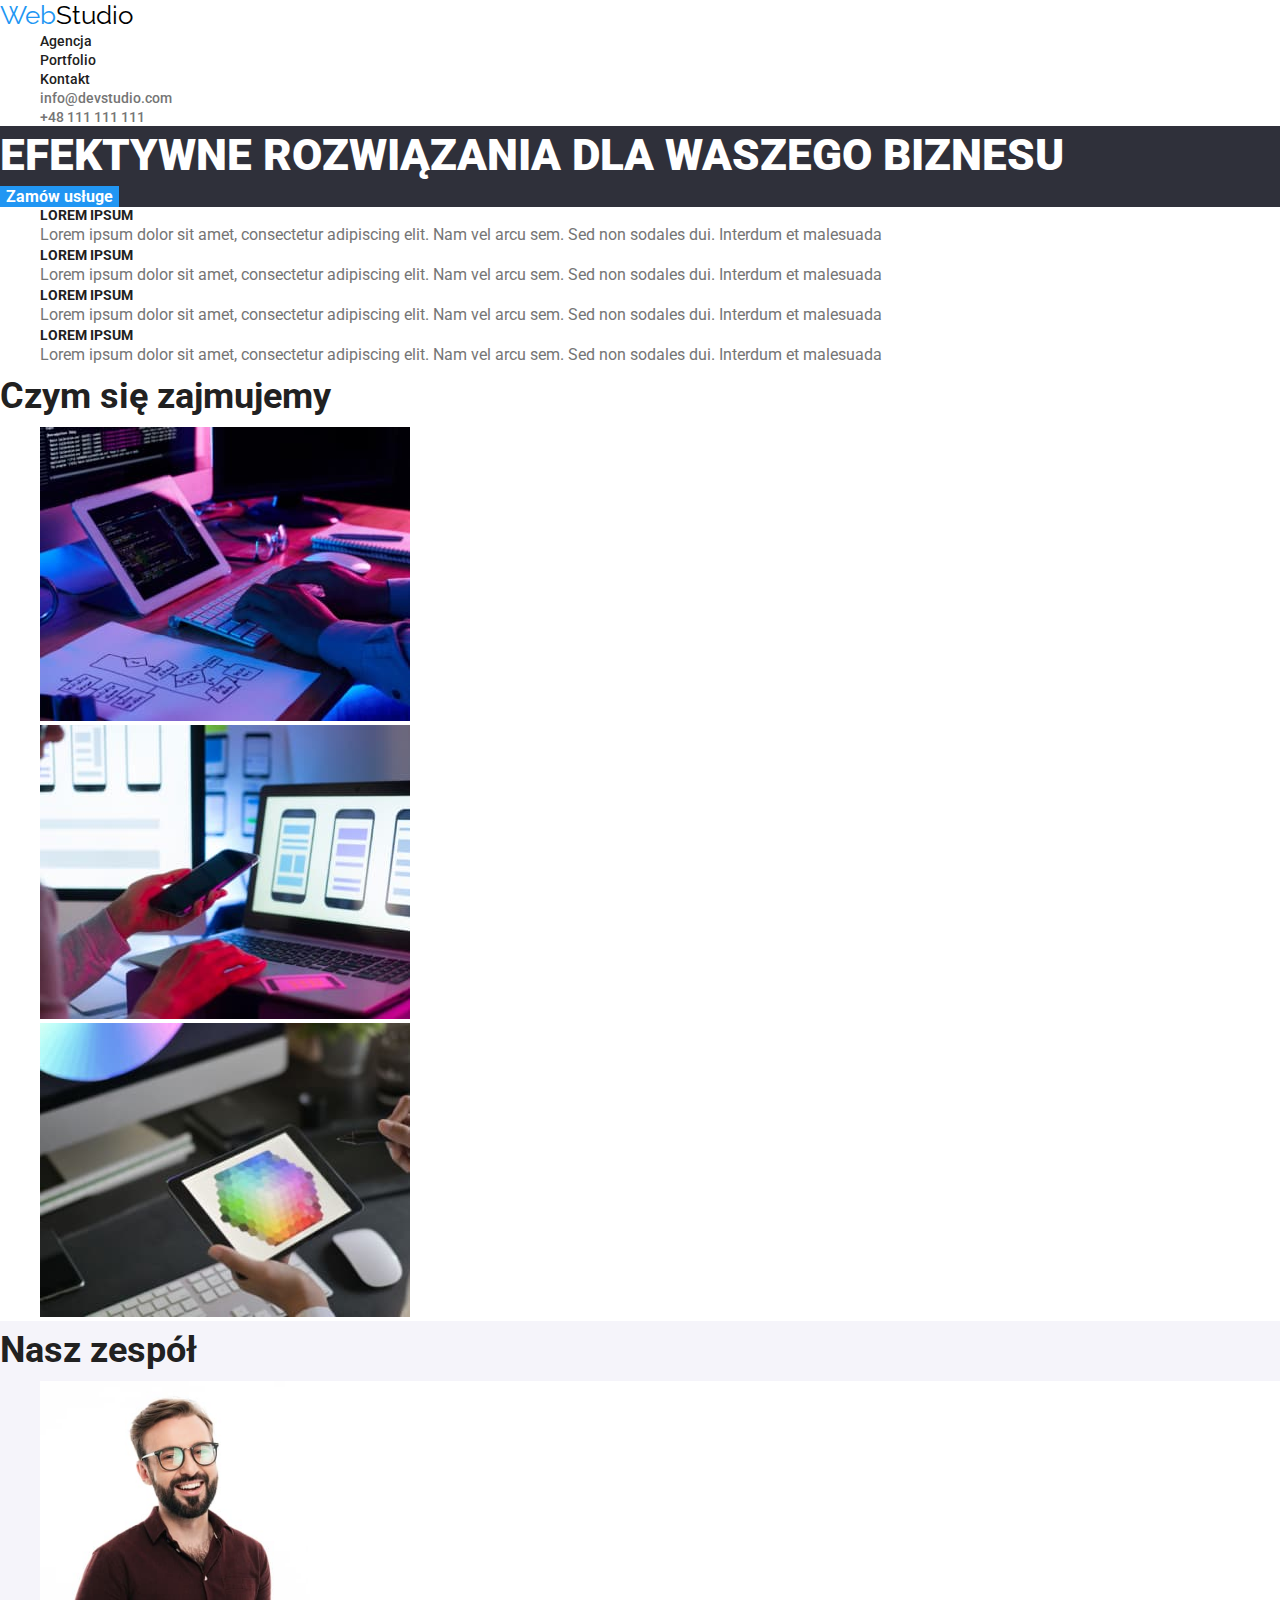
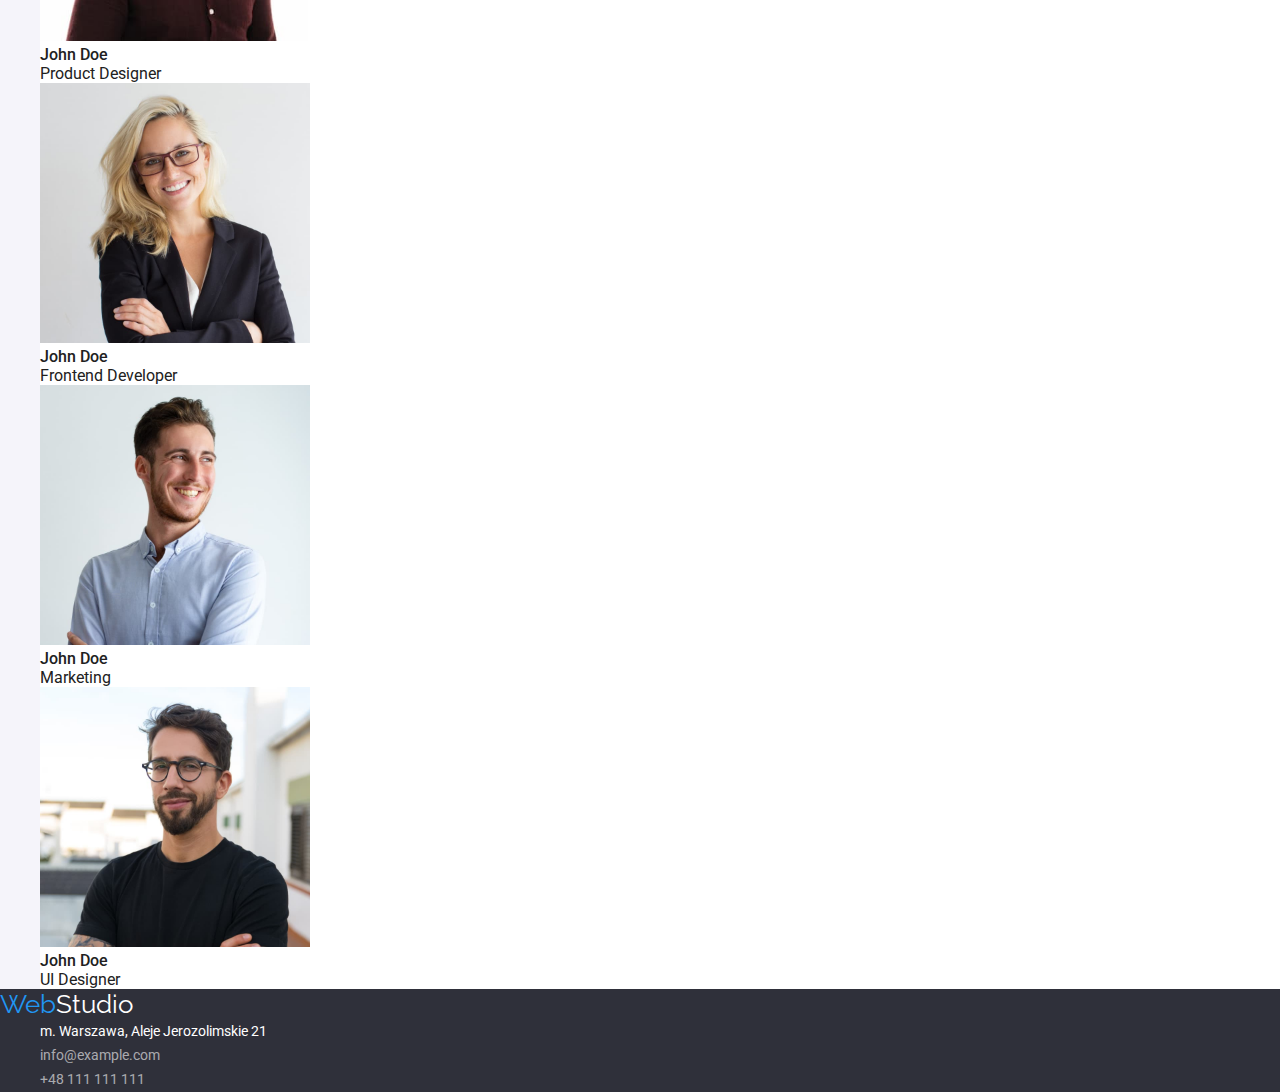
==== commit 2bc09d46: "hw-2 final" ====
--- a/index.html
+++ b/index.html
@@ -15,13 +15,13 @@
     />
   </head>
   <body>
-    <header class="background-light">
+    <header>
       <nav>
         <a class="logo" href="index.html">Web<span class="logo-span-dark">Studio</span></a>
         <ul>
-          <li><a class="navigation" href="/">Agencja</a></li>
+          <li><a class="navigation" href="index.html">Agencja</a></li>
           <li><a class="navigation" href="portfolio.html">Portfolio</a></li>
-          <li><a class="navigation" href="/">Kontakt</a></li>
+          <li><a class="navigation" href="">Kontakt</a></li>
         </ul>
       </nav>
       <ul>
@@ -85,15 +85,15 @@
           </li>
         </ul>
       </section>
-      <section>
+      <section class="background-light">
         <h2 class="content-headers">Nasz zespół</h2>
         <ul>
-          <li>
+          <li class="background-our-team">
             <img src="images/img1-4.jpg" width="270" height="260" alt="photo of Product Designer" />
             <h3 class="team">John Doe</h3>
             <p class="workplace">Product Designer</p>
           </li>
-          <li>
+          <li class="background-our-team">
             <img
               src="images/img1-5.jpg"
               width="270"
@@ -103,12 +103,12 @@
             <h3 class="team">John Doe</h3>
             <p class="workplace">Frontend Developer</p>
           </li>
-          <li>
+          <li class="background-our-team">
             <img src="images/img1-6.jpg" width="270" height="260" alt="photo of Marketing" />
             <h3 class="team">John Doe</h3>
             <p class="workplace">Marketing</p>
           </li>
-          <li>
+          <li class="background-our-team">
             <img src="images/img1-7.jpg" width="270" height="260" alt="photo of UI Designer" />
             <h3 class="team">John Doe</h3>
             <p class="workplace">UI Designer</p>
--- a/css/styles.css
+++ b/css/styles.css
@@ -7,9 +7,9 @@
   --color-contact-light: #ffffff99;
   --font-family-primary: 'Roboto', sans-serif;
   --font-family-secondary: 'Raleway', sans-serif;
-  --background-color-page-filter: #f5f4fa;
-  --background-coloor-primary-light: #ececec;
-  --background-coloor-primary-dark: #2f303a;
+  --background-color-primary-light: #ffffff;
+  --background-color-secondary-light: #f5f4fa;
+  --background-color-primary-dark: #2f303a;
 }
 * {
   margin: 0;
@@ -27,11 +27,14 @@
   color: var(--color-text-primary);
   font-family: var(--font-family-primary);
 }
+.background-dark {
+  background-color: var(--background-color-primary-dark);
+}
 .background-light {
-  background-color: var(--background-coloor-primary-light);
+  background-color: var(--background-color-secondary-light);
 }
-.background-dark {
-  background-color: var(--background-coloor-primary-dark);
+.background-our-team {
+  background-color: var(--background-color-primary-light);
 }
 .logo {
   font-family: var(--font-family-secondary);
@@ -102,7 +105,7 @@
   font-weight: 500;
   font-size: 16px;
   line-height: 1.625;
-  background-color: var(--background-color-page-filter);
+  background-color: var(--background-color-secondary-light);
   border: none;
 }
 .page-filter:hover,
